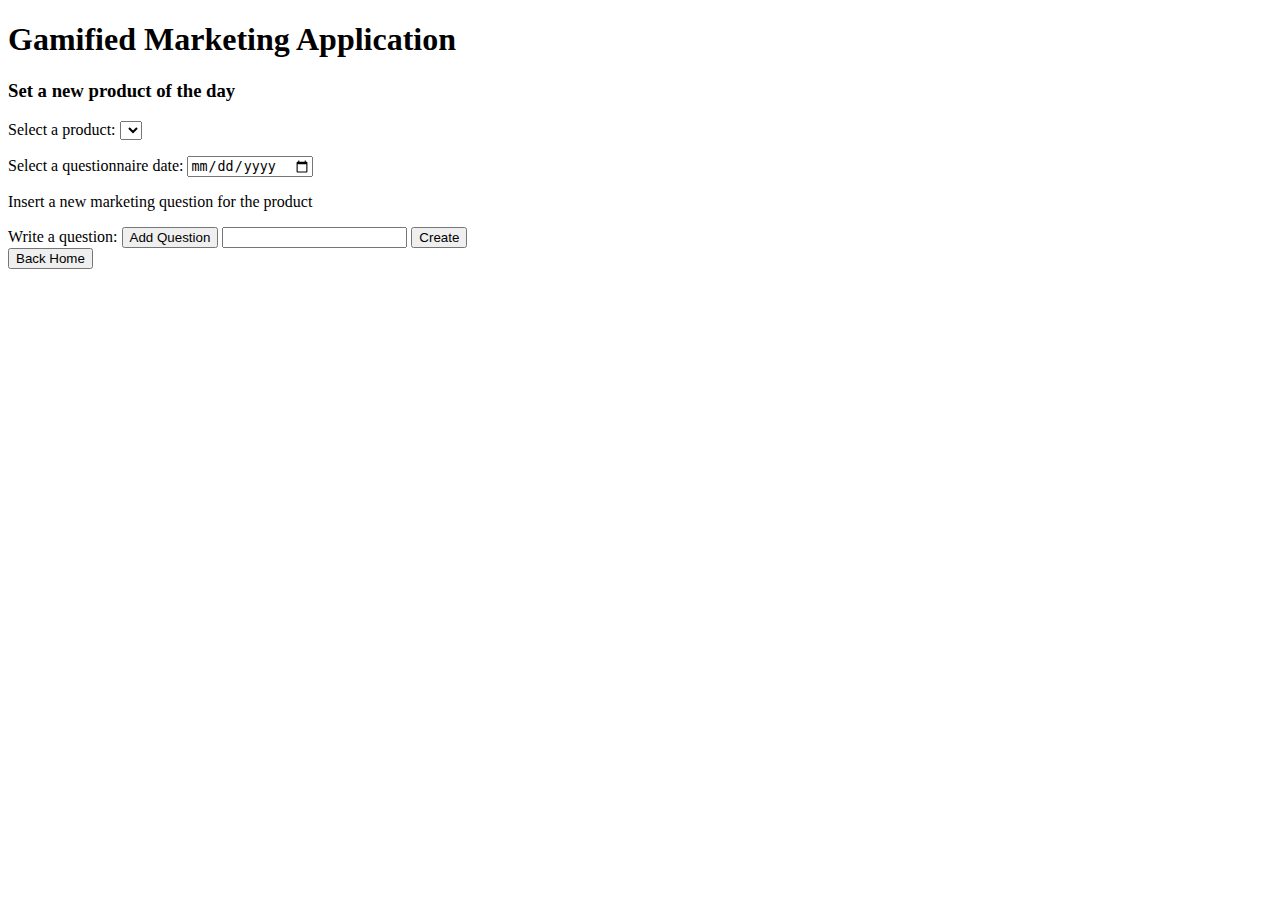
==== src/main/webapp/WEB-INF/CreationPage.html @ a89f287d "small fixes .html files" ====
<!DOCTYPE html>
<html xmlns:th="http://www.thymeleaf.org">
	<head>
		<meta charset="ISO-8859-1">
		<script>
			var counter = 1;
			function addQuestion(type) {	
				//Create an input type dynamically.
				var element = document.createElement("input");
				element.type = "text";
				element.setAttribute("required", true);
				element.setAttribute("name", ++counter);
				element.style.display = "block";
				var question = document.getElementById("question");
				//Append the element in page (in span).
				question.appendChild(element);
			}
		</script>
		<title>CreationPage</title>
	</head>
	<body>
			<h1>Gamified Marketing Application</h1>
			<h3>Set a new product of the day</h3>
			<form th:action="@{/GoToCreationPage}" method="POST">
				<p>
				<label>Select a product:</label>
				<select name="product_id" id="product_id">
					<option th:each="p : ${products}" th:value="${p.getProduct_id()}" th:text="${p.getName()}"></option>
				</select>
				</p>
				<p>
					<label>Select a questionnaire date:</label>
					<input type="date" th:min="${today}" name="questionnaireDate" placeholder="yyyy-mm-dd" required>
				</p>
				<p>Insert a new marketing question for the product</p>
				<label>Write a question:</label>
				
				<input type="button" value="Add Question" onclick="addQuestion()"/>
				<span id="question">
					<input type="text" name=1 required />
				</span>
				<input type="submit" value="Create" name="Create Questionnaire">
			</form>
			<form th:action="@{/GoToHomePage}" method="POST">	
				<input type="submit" value="Back Home" id="Back" name="Back">
			</form>
	</body>
</html>
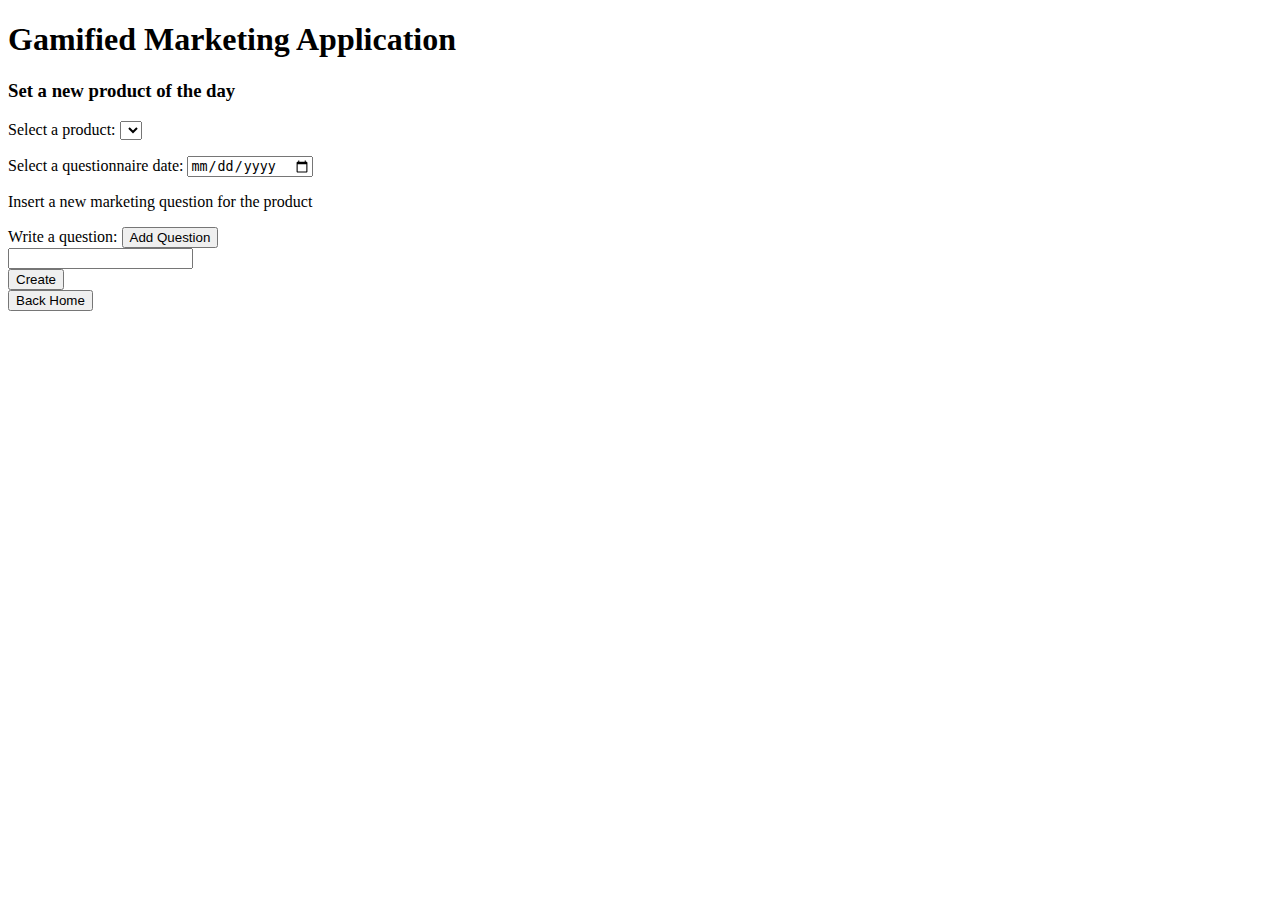
==== commit d15b6cec: "saturday night commit!" ====
--- a/src/main/webapp/WEB-INF/CreationPage.html
+++ b/src/main/webapp/WEB-INF/CreationPage.html
@@ -36,14 +36,15 @@
 				<label>Write a question:</label>
 				
 				<input type="button" value="Add Question" onclick="addQuestion()"/>
+				<br>
 				<span id="question">
 					<input type="text" name=1 required />
 				</span>
+				<br>
 				<input type="submit" value="Create" name="Create Questionnaire">
 			</form>
-			<form th:action="@{/GoToHomePage}" method="POST">	
-				<input type="submit" value="Back Home" id="Back" name="Back">
-			</form>
+			<a th:href="@{/GoToHomePage}"><button type="submit">Back Home</button></a>
+
 	</body>
 </html>	
 		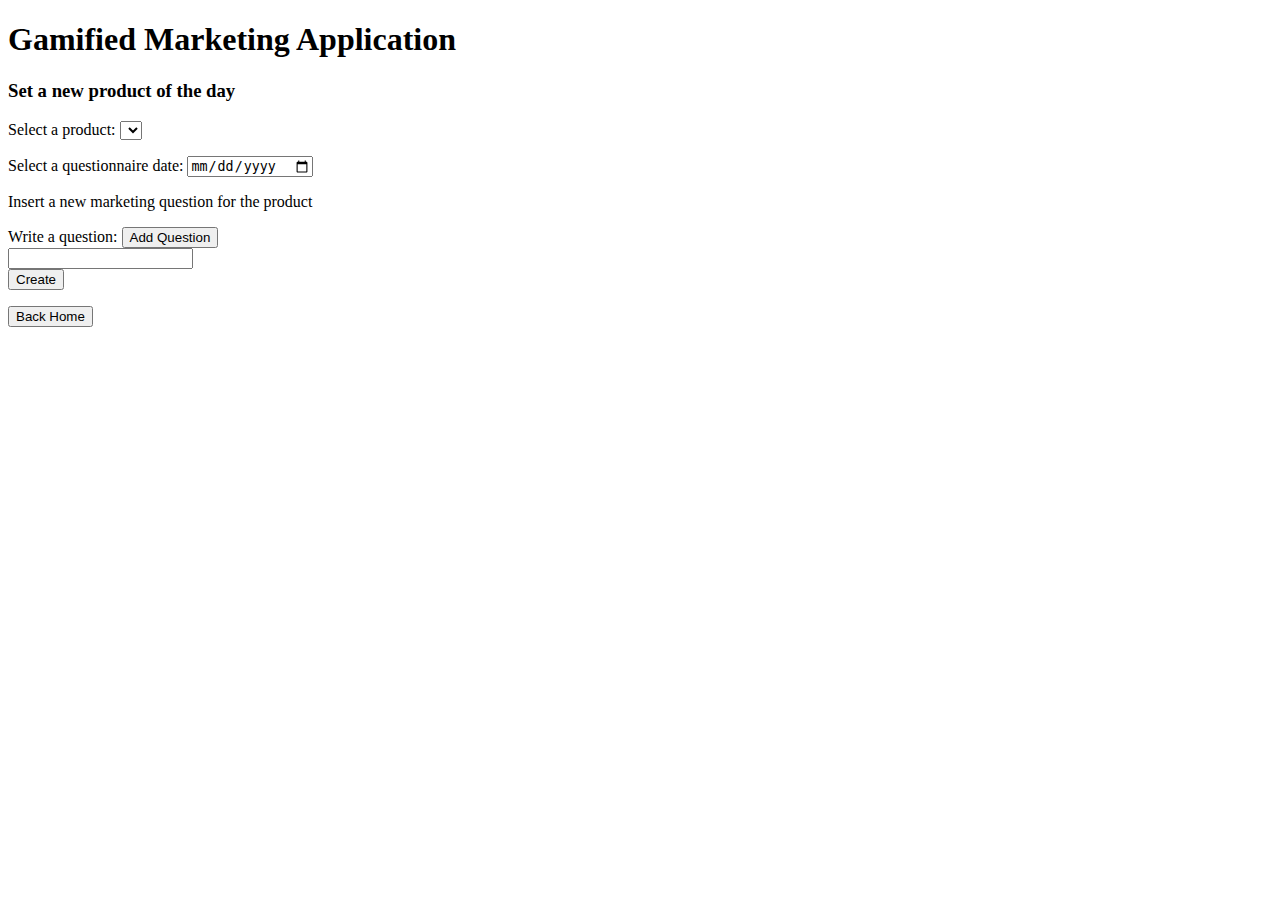
==== commit b22fbfcd: "error handling for product creation and product refactoring" ====
--- a/src/main/webapp/WEB-INF/CreationPage.html
+++ b/src/main/webapp/WEB-INF/CreationPage.html
@@ -43,6 +43,7 @@
 				<br>
 				<input type="submit" value="Create" name="Create Questionnaire">
 			</form>
+			<p th:text="${statusMsg}"></p>
 			<a th:href="@{/GoToHomePage}"><button type="submit">Back Home</button></a>
 
 	</body>
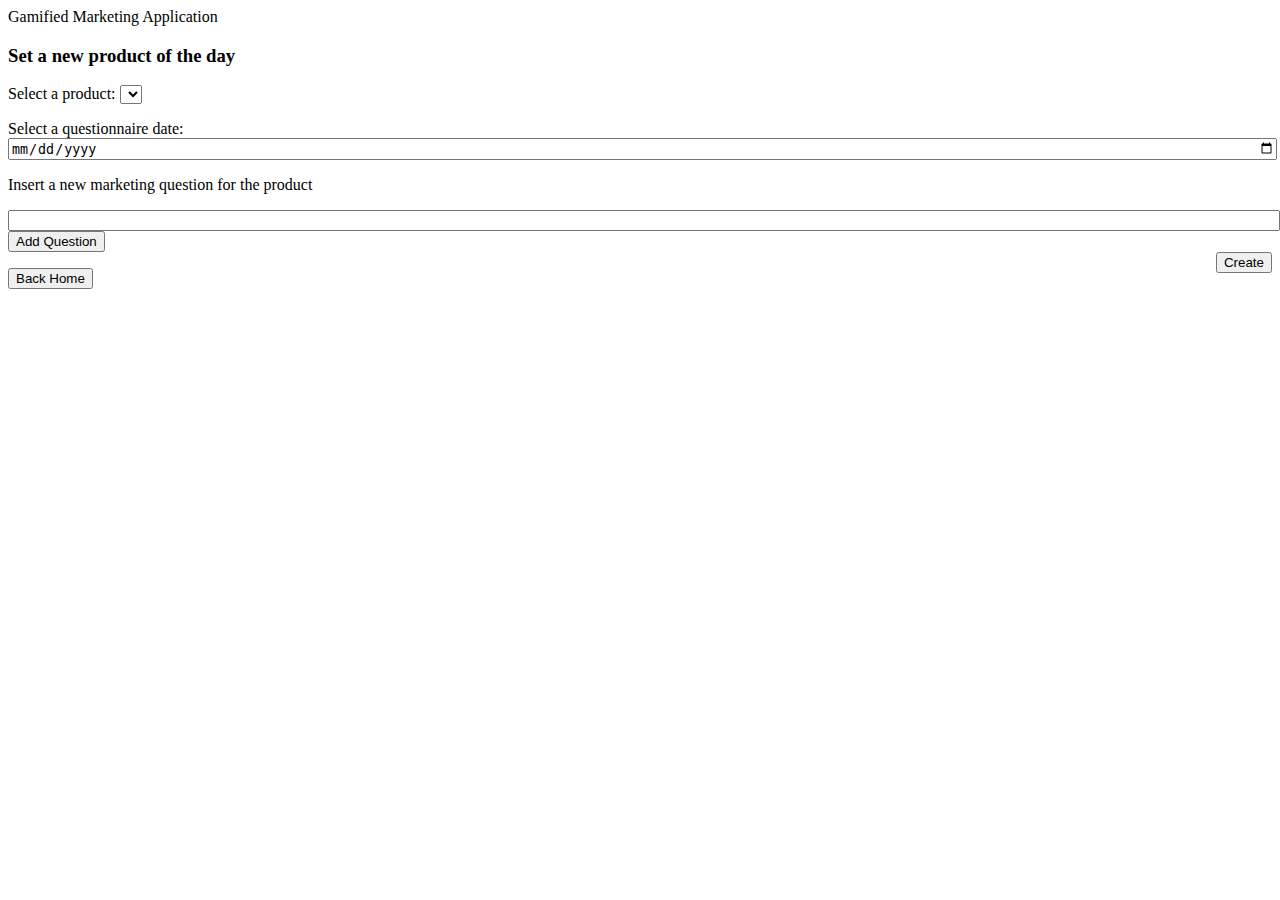
==== commit 3dc099ef: "Updated html+css of all controllers" ====
--- a/src/main/webapp/WEB-INF/CreationPage.html
+++ b/src/main/webapp/WEB-INF/CreationPage.html
@@ -1,12 +1,55 @@
 <!DOCTYPE html>
 <html xmlns:th="http://www.thymeleaf.org">
 	<head>
+			<link href="CSS-STYLE/CreationPage.css" rel="stylesheet" type="text/css">
 		<meta charset="ISO-8859-1">
+		<style>
+		.login input[type=submit] {
+  display: inline-block;
+  border-radius: 4px;
+  background-color:#5379fa;
+  border: none;
+  color: white;
+  text-align: center;
+  font-size: 15px;
+  padding: 20px;
+  width: 300px;
+  height:50px;
+  transition: all 0.5s;
+  cursor: pointer;
+  margin: 5px;
+}
+
+.login input[type=submit]span {
+  cursor: pointer;
+  display: inline-block;
+  position: relative;
+  transition: 0.5s;
+}
+
+.login input[type=submit]span:after {
+  content: '\00bb';
+  position: absolute;
+  opacity: 0;
+  top: 0;
+  right: -20px;
+  transition: 0.5s;
+}
+
+.login input[type=submit]:hover span {
+  padding-right: 25px;
+}
+
+.login input[type=submit]:hover span:after {
+  opacity: 1;
+  right: 0;
+}
+</style>
 		<script>
 			var counter = 1;
 			function addQuestion(type) {	
-				//Create an input type dynamically.
-				var element = document.createElement("input");
+				//Create an input type dyncreateElementamically.
+				var element = document("input");
 				element.type = "text";
 				element.setAttribute("required", true);
 				element.setAttribute("name", ++counter);
@@ -19,7 +62,10 @@
 		<title>CreationPage</title>
 	</head>
 	<body>
-			<h1>Gamified Marketing Application</h1>
+		<div class="header">
+	<div>Gamified<span> Marketing </span>Application</div>
+	</div>
+	<div class="container">
 			<h3>Set a new product of the day</h3>
 			<form th:action="@{/GoToCreationPage}" method="POST">
 				<p>
@@ -30,22 +76,22 @@
 				</p>
 				<p>
 					<label>Select a questionnaire date:</label>
-					<input type="date" th:min="${today}" name="questionnaireDate" placeholder="yyyy-mm-dd" required>
+					<input style="width:100%" type="date" th:min="${today}" name="questionnaireDate" placeholder="yyyy-mm-dd" required>
 				</p>
 				<p>Insert a new marketing question for the product</p>
-				<label>Write a question:</label>
 				
-				<input type="button" value="Add Question" onclick="addQuestion()"/>
-				<br>
 				<span id="question">
-					<input type="text" name=1 required />
+					<input style="width:100%" type="text" name=1 required />
 				</span>
 				<br>
-				<input type="submit" value="Create" name="Create Questionnaire">
+				<input type="button" class="button" value="Add Question" onclick="addQuestion()"/>
+				<br>
+				<input type="submit" class="button" style="float:right" value="Create" name="Create Questionnaire">
 			</form>
 			<p th:text="${statusMsg}"></p>
 			<a th:href="@{/GoToHomePage}"><button type="submit">Back Home</button></a>
-
+			
+			</div>
 	</body>
 </html>	
 		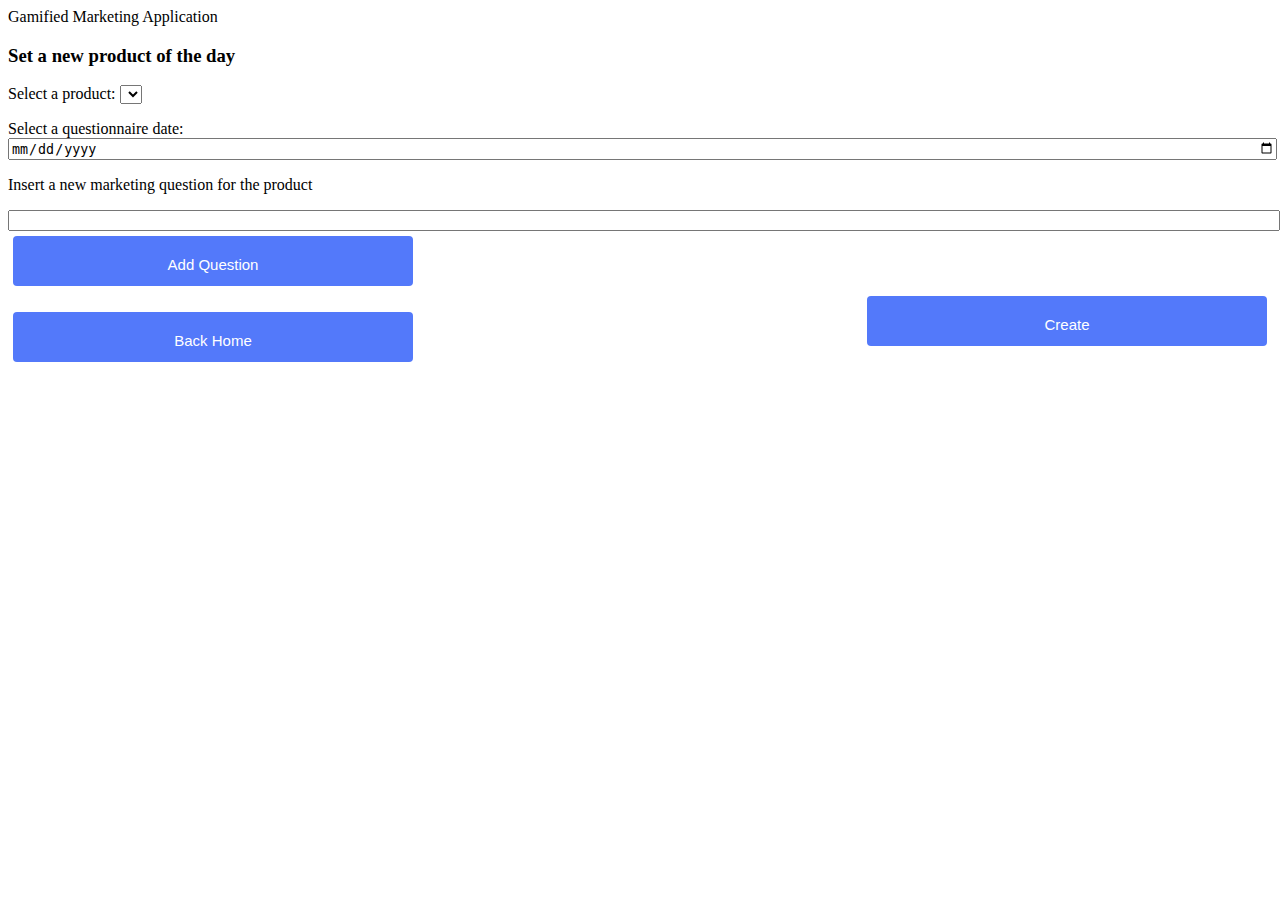
==== commit 72030e30: "fixed creationPage" ====
--- a/src/main/webapp/WEB-INF/CreationPage.html
+++ b/src/main/webapp/WEB-INF/CreationPage.html
@@ -4,7 +4,7 @@
 			<link href="CSS-STYLE/CreationPage.css" rel="stylesheet" type="text/css">
 		<meta charset="ISO-8859-1">
 		<style>
-		.login input[type=submit] {
+		.button {
   display: inline-block;
   border-radius: 4px;
   background-color:#5379fa;
@@ -13,21 +13,21 @@
   text-align: center;
   font-size: 15px;
   padding: 20px;
-  width: 300px;
+  width: 400px;
   height:50px;
   transition: all 0.5s;
   cursor: pointer;
   margin: 5px;
 }
 
-.login input[type=submit]span {
+.button span {
   cursor: pointer;
   display: inline-block;
   position: relative;
   transition: 0.5s;
 }
 
-.login input[type=submit]span:after {
+.button span:after {
   content: '\00bb';
   position: absolute;
   opacity: 0;
@@ -36,11 +36,11 @@
   transition: 0.5s;
 }
 
-.login input[type=submit]:hover span {
+.button:hover span {
   padding-right: 25px;
 }
 
-.login input[type=submit]:hover span:after {
+.button:hover span:after {
   opacity: 1;
   right: 0;
 }
@@ -89,7 +89,7 @@
 				<input type="submit" class="button" style="float:right" value="Create" name="Create Questionnaire">
 			</form>
 			<p th:text="${statusMsg}"></p>
-			<a th:href="@{/GoToHomePage}"><button type="submit">Back Home</button></a>
+			<a th:href="@{/GoToHomePage}"><button class="button" type="submit">Back Home</button></a>
 			
 			</div>
 	</body>
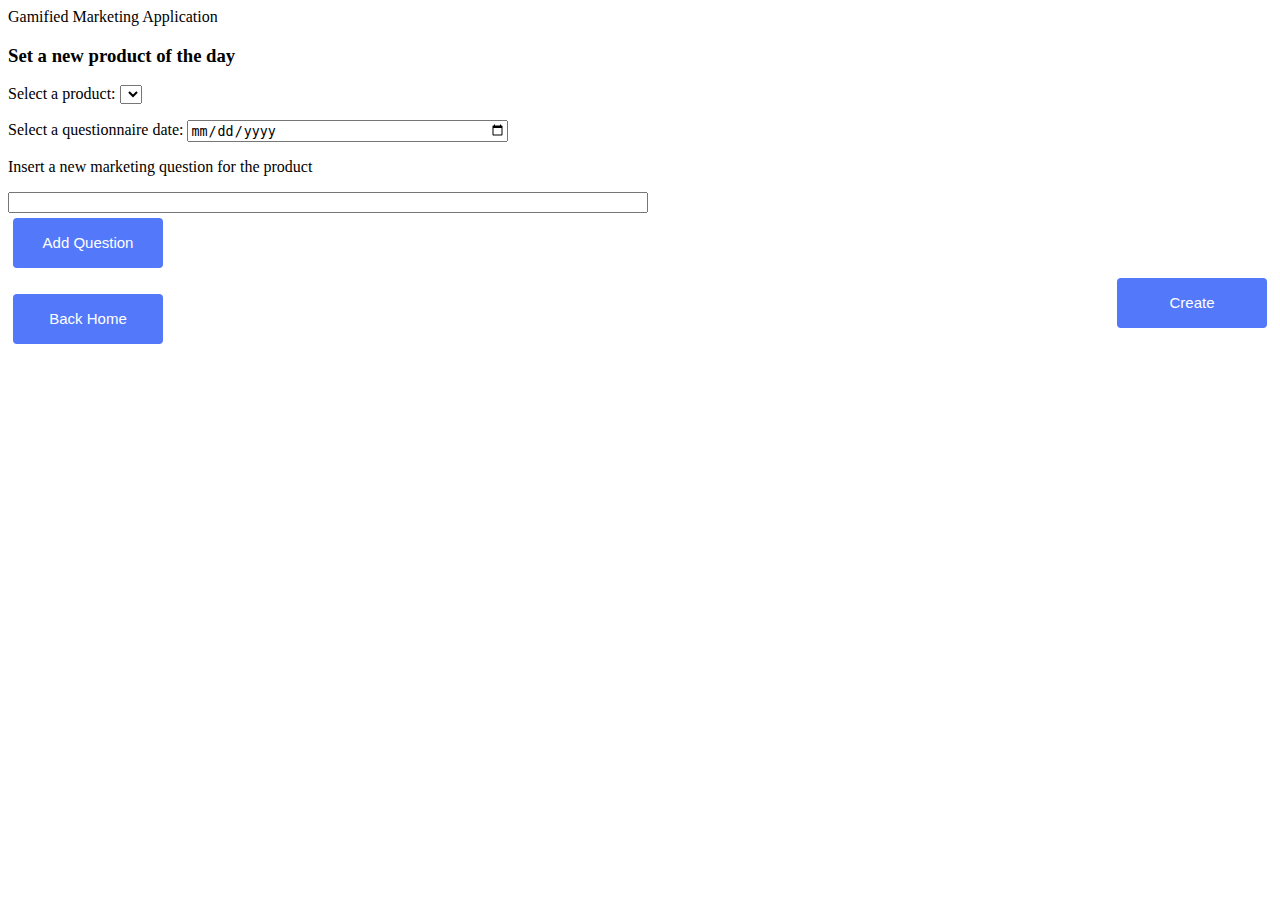
==== commit e9fdad95: "Fixed css of recent pages, added StatisticalQuestionnairePage.css" ====
--- a/src/main/webapp/WEB-INF/CreationPage.html
+++ b/src/main/webapp/WEB-INF/CreationPage.html
@@ -12,8 +12,8 @@
   color: white;
   text-align: center;
   font-size: 15px;
-  padding: 20px;
-  width: 400px;
+  padding: 10px;
+  width: 150px;
   height:50px;
   transition: all 0.5s;
   cursor: pointer;
@@ -47,13 +47,14 @@
 </style>
 		<script>
 			var counter = 1;
-			function addQuestion(type) {	
-				//Create an input type dyncreateElementamically.
-				var element = document("input");
+			function addQuestion(type) {
+				//Create an input type dynamically.
+				var element = document.createElement("input");
 				element.type = "text";
 				element.setAttribute("required", true);
 				element.setAttribute("name", ++counter);
 				element.style.display = "block";
+				element.style.width = "100%";
 				var question = document.getElementById("question");
 				//Append the element in page (in span).
 				question.appendChild(element);
@@ -76,12 +77,12 @@
 				</p>
 				<p>
 					<label>Select a questionnaire date:</label>
-					<input style="width:100%" type="date" th:min="${today}" name="questionnaireDate" placeholder="yyyy-mm-dd" required>
+					<input style="width:25%" type="date" th:min="${today}" name="questionnaireDate" placeholder="yyyy-mm-dd" required>
 				</p>
 				<p>Insert a new marketing question for the product</p>
 				
 				<span id="question">
-					<input style="width:100%" type="text" name=1 required />
+					<input style="width:50%" type="text" name=1 required />
 				</span>
 				<br>
 				<input type="button" class="button" value="Add Question" onclick="addQuestion()"/>
